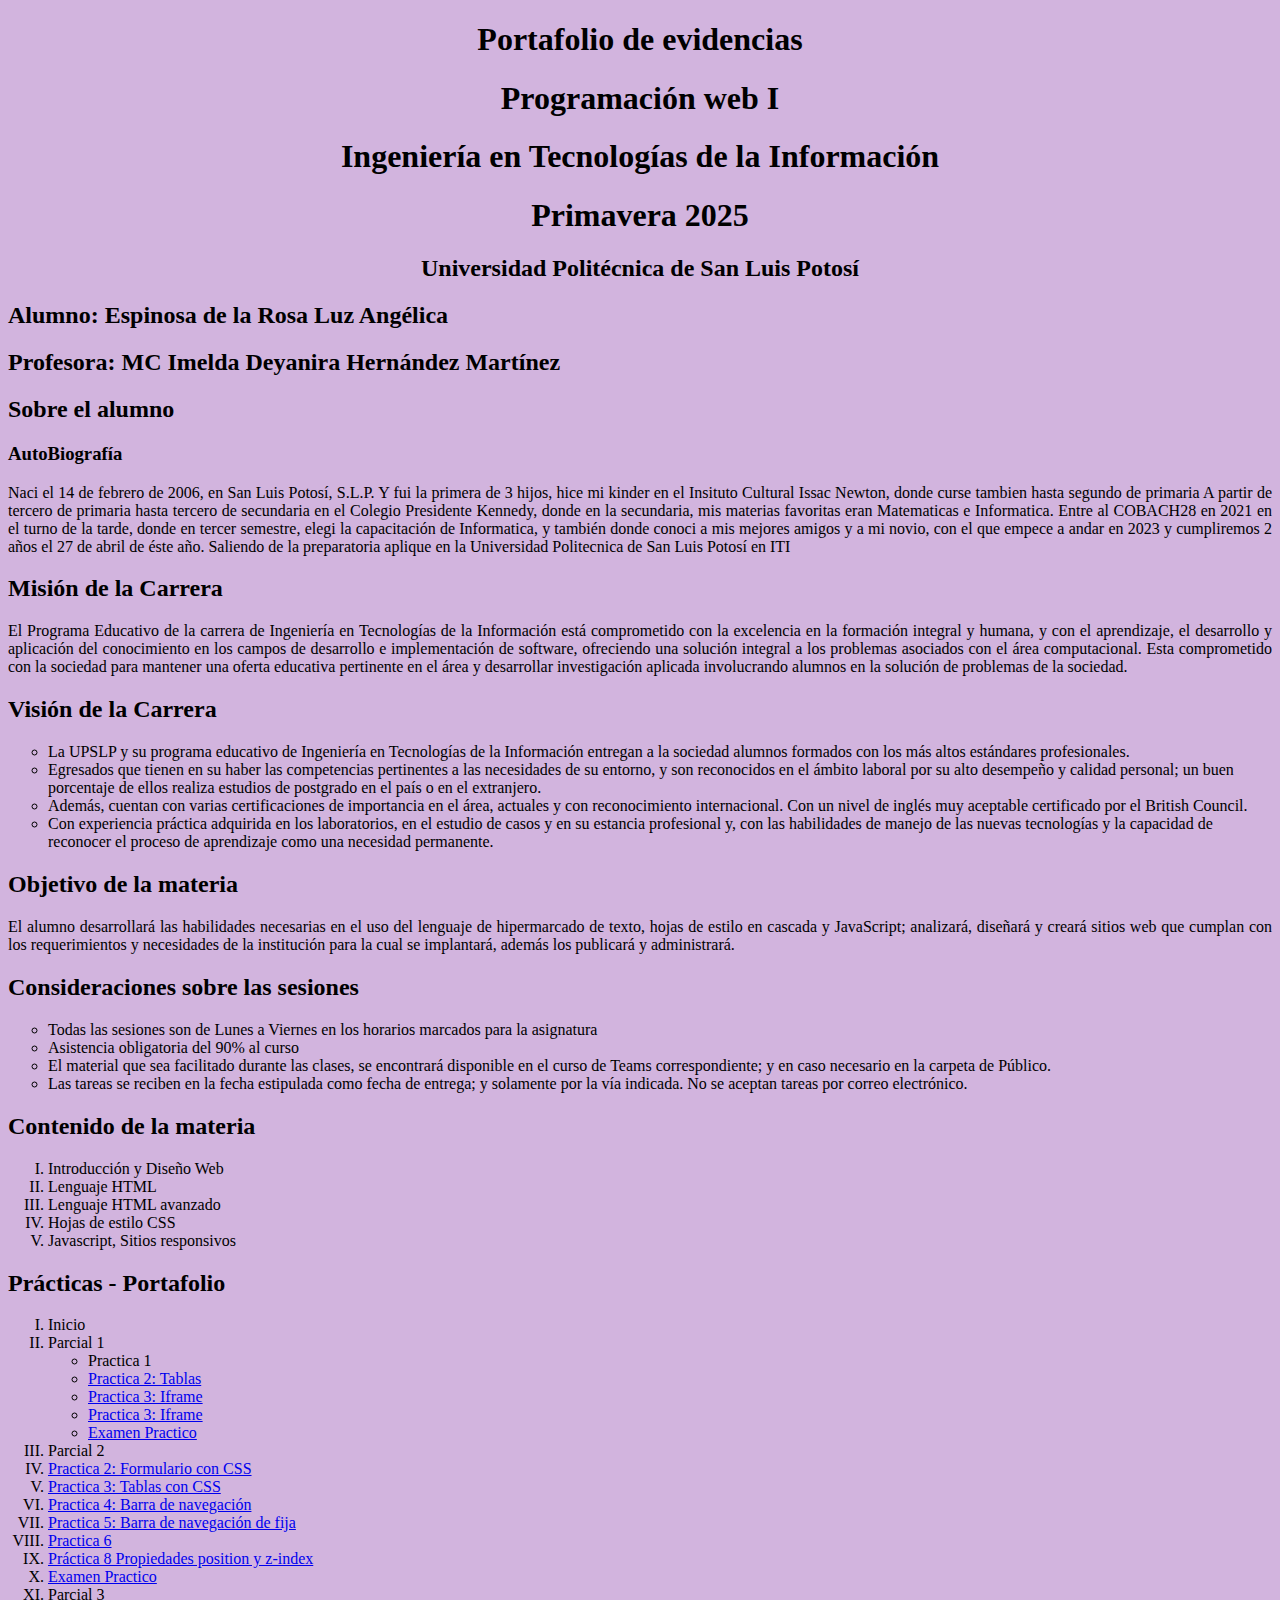
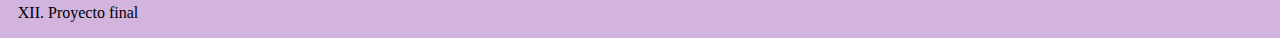
==== index.html @ b5780d8f "Update index.html" ====
<!DOCTYPE html>
<html>
    <head>
        <meta charset="utf8">
        <meta name="viewport" content="
        widht=device-wight,initial-scale=1">
        <link rel="icon" type="image/jfif" href="64360.jfif">
        <title>Portafolio de evidencias</title>
    </head>
    <body style="background-color:#d2b4de;"> 
        <header>
            <h1 style="text-align: center;">Portafolio de evidencias</h1>
            <h1 style="text-align: center;">Programación web I</h1>
            <h1 style="text-align: center;">Ingeniería en Tecnologías de la Información</h1>
            <h1 style="text-align: center;">Primavera 2025</h1>
        </header>
        <section>
            <h2 style="text-align: center;">Universidad Politécnica de San Luis Potosí </h2>
            <h2>Alumno: Espinosa de la Rosa Luz Angélica</h2>
            <h2>Profesora: MC Imelda Deyanira Hernández Martínez</h2>
        </section>
        <section> <!--Seccion de contenido-->
            <h2>Sobre el alumno</h2>
            <h3>AutoBiografía</h3>
            <P style="text-align: justify;"> <!--Parrafo-->
                Naci el 14 de febrero de 2006, en San Luis Potosí, S.L.P. Y fui la primera de 3 hijos, hice mi kinder en el Insituto Cultural Issac Newton, donde curse tambien hasta segundo de primaria
                A partir de tercero de primaria hasta tercero de secundaria en el Colegio Presidente Kennedy, donde en la secundaria, mis materias favoritas eran Matematicas e Informatica.
                Entre al COBACH28 en 2021 en el turno de la tarde, donde en tercer semestre, elegi la capacitación de Informatica, y también donde conoci a mis mejores amigos y a mi novio, con el que empece a andar en 2023
                y cumpliremos 2 años el 27 de abril de éste año.
                Saliendo de la preparatoria aplique en la Universidad Politecnica de San Luis Potosí en ITI
            </P>
        </section>
        <section> <!--Seccion de contenido-->
            <h2>Misión de la Carrera</h2>
            <P style="text-align: justify;"> <!--Parrafo-->
                El Programa Educativo de la carrera de Ingeniería en Tecnologías de la
Información está comprometido con la excelencia en la formación
integral y humana, y con el aprendizaje, el desarrollo y aplicación del
conocimiento en los campos de desarrollo e implementación de
software, ofreciendo una solución integral a los problemas asociados
con el área computacional. Esta comprometido con la sociedad para
mantener una oferta educativa pertinente en el área y desarrollar
investigación aplicada involucrando alumnos en la solución de
problemas de la sociedad.
            </P>
            
        </section>
        <section> <!--Seccion de contenido-->
            <h2>Visión de la Carrera</h2>
            <nav">
            <P style="text-align: justify;"> <!--Parrafo-->
                <ul type="circle">
                    <li>La UPSLP y su programa educativo de Ingeniería en Tecnologías de la Información
                        entregan a la sociedad alumnos formados con los más altos estándares
                        profesionales.</li>
                    <li>Egresados que tienen en su haber las competencias pertinentes a las necesidades
                        de su entorno, y son reconocidos en el ámbito laboral por su alto desempeño y
                        calidad personal; un buen porcentaje de ellos realiza estudios de postgrado en el
                        país o en el extranjero.</li>
                    <li>Además, cuentan con varias certificaciones de importancia en el área, actuales y
                    con reconocimiento internacional. Con un nivel de inglés muy aceptable
                    certificado por el British Council.</li>
                    <li>Con experiencia práctica adquirida en los laboratorios, en el estudio de casos y en
                    su estancia profesional y, con las habilidades de manejo de las nuevas tecnologías
                    y la capacidad de reconocer el proceso de aprendizaje como una necesidad
                    permanente.</li>
            </P>
        </nav>
        </section>

        <section> <!--Seccion de contenido-->
            <h2>Objetivo de la materia</h2>
            <P style="text-align: justify;"> <!--Parrafo-->
                El alumno desarrollará las habilidades necesarias en el uso del
lenguaje de hipermarcado de texto, hojas de estilo en cascada y
JavaScript; analizará, diseñará y creará sitios web que cumplan
con los requerimientos y necesidades de la institución para la
cual se implantará, además los publicará y administrará.

            </P>
            
        </section>

        <section> <!--Seccion de contenido-->
            <h2>Consideraciones sobre las sesiones</h2>
            <P style="text-align: justify;"> <!--Parrafo-->
            <ul type="circle"><!--Lista desordenda-->
                <li>Todas las sesiones son de Lunes a Viernes en los horarios marcados
                    para la asignatura</li><!--Elemento de la lista-->
                <li>Asistencia obligatoria del 90% al curso</li>
                <LI>El material que sea facilitado durante las clases, se encontrará
                    disponible en el curso de Teams correspondiente; y en caso necesario
                    en la carpeta de Público.</LI>
                <li>Las tareas se reciben en la fecha estipulada como fecha de entrega; y
                    solamente por la vía indicada. No se aceptan tareas por correo
                    electrónico.</li>
            </ul>
            </P>
        </section>

        <section>
            <h2>Contenido de la materia</h2>
            <P style="text-align: justify;">
                <ol type="I">
                    <li>Introducción y Diseño Web</li>
                    <li>Lenguaje HTML</li>
                    <li>Lenguaje HTML avanzado</li>
                    <li>Hojas de estilo CSS</li>
                    <li>Javascript, Sitios responsivos</li>
                </ol>
            </p>
        </section>
        <section>
            <h2>Prácticas - Portafolio</h2>
            <P style="text-align: justify;">
                <ol type="I">
                    <li>Inicio</li>
                    <li>Parcial 1</li>
                    <ul>
                        <li> Practica 1</li>
                        <li> <a href="https://anyidlr.github.io/Portafolio_Web1/tablas.html">Practica 2: Tablas</a></li>
                        <li><a href="https://anyidlr.github.io/Portafolio_Web1/Iframe.html">Practica 3: Iframe</a></li>
                        <li><a href="https://anyidlr.github.io/Portafolio_Web1/Iframe.html">Practica 3: Iframe</a></li>    
                        <li><a href="https://anyidlr.github.io/Portafolio_Web1/examen.html">Examen Practico</a></li>
                    </ul>
                    <li>Parcial 2</li>
                         <li> <a href="https://anyidlr.github.io/Portafolio_Web1/Formulario.html">Practica 2: Formulario con CSS</a></li>
                        <li> <a href="https://anyidlr.github.io/Portafolio_Web1/TABLASS.html">Practica 3: Tablas con CSS</a></li>
                        <li> <a href="https://anyidlr.github.io/Portafolio_Web1/barra_nav.html">Practica 4: Barra de navegación</a></li>
                        <li> <a href="https://anyidlr.github.io/Portafolio_Web1/barra_nav_fija.html">Practica 5: Barra de navegación de fija</a></li>
                        <li> <a href="https://anyidlr.github.io/Portafolio_Web1/indexx.html">Practica 6</a></li>
                        <li> <a href="https://anyidlr.github.io/Portafolio_Web1/MMMM.html">Práctica 8 Propiedades position y z-index</a></li>
                        <li> <a href="https://anyidlr.github.io/Portafolio_Web1/ExamenpracticoP2-187491.html">Examen Practico</a></li>
                    <li>Parcial 3</li>
                    <li>Proyecto final</li>
                </ol>
            </P>
        </section>
    </body>
</html>
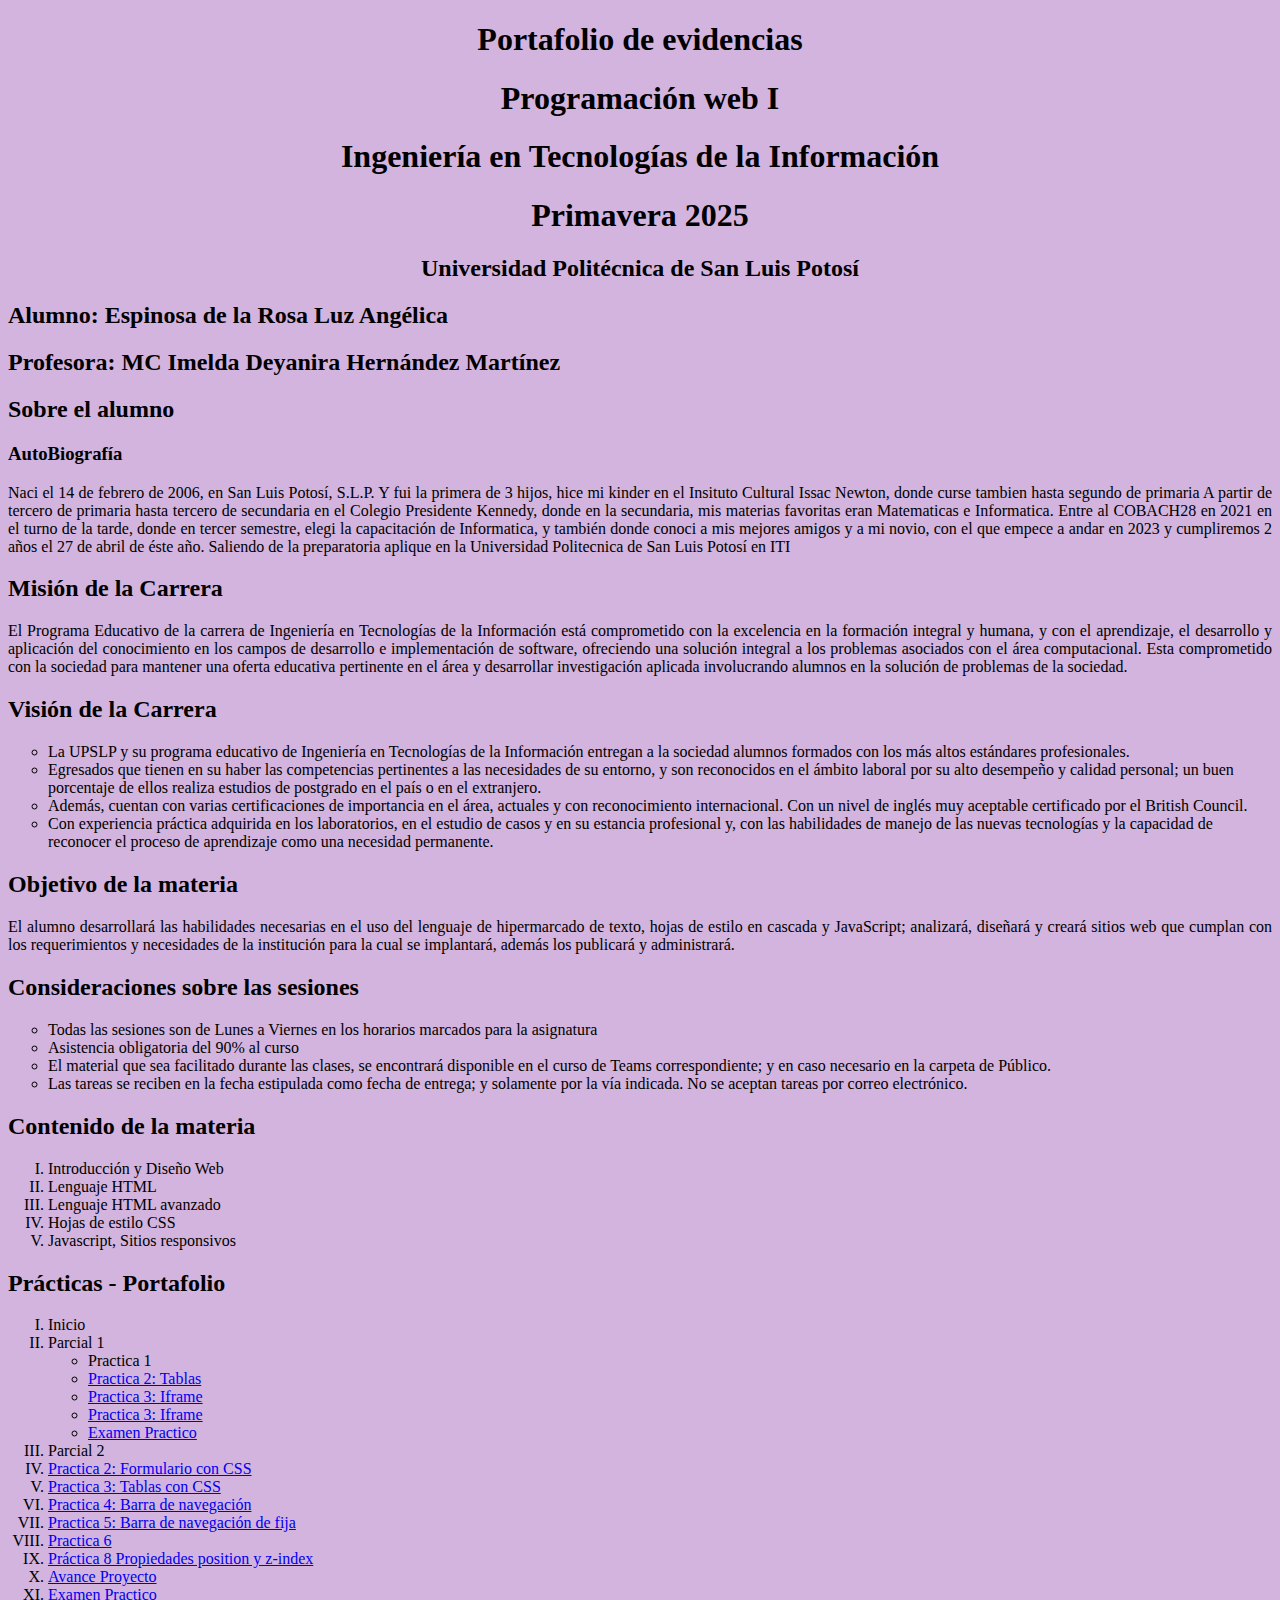
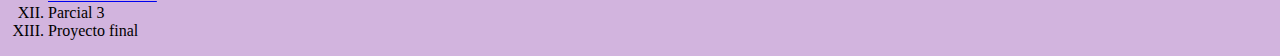
==== commit dfa57bfa: "Update index.html" ====
--- a/index.html
+++ b/index.html
@@ -130,6 +130,7 @@
                         <li> <a href="https://anyidlr.github.io/Portafolio_Web1/barra_nav_fija.html">Practica 5: Barra de navegación de fija</a></li>
                         <li> <a href="https://anyidlr.github.io/Portafolio_Web1/indexx.html">Practica 6</a></li>
                         <li> <a href="https://anyidlr.github.io/Portafolio_Web1/MMMM.html">Práctica 8 Propiedades position y z-index</a></li>
+                        <li> <a href="https://anyidlr.github.io/Portafolio_Web1/pasteleroaMarcella.html">Avance Proyecto</a></li>
                         <li> <a href="https://anyidlr.github.io/Portafolio_Web1/ExamenpracticoP2-187491.html">Examen Practico</a></li>
                     <li>Parcial 3</li>
                     <li>Proyecto final</li>
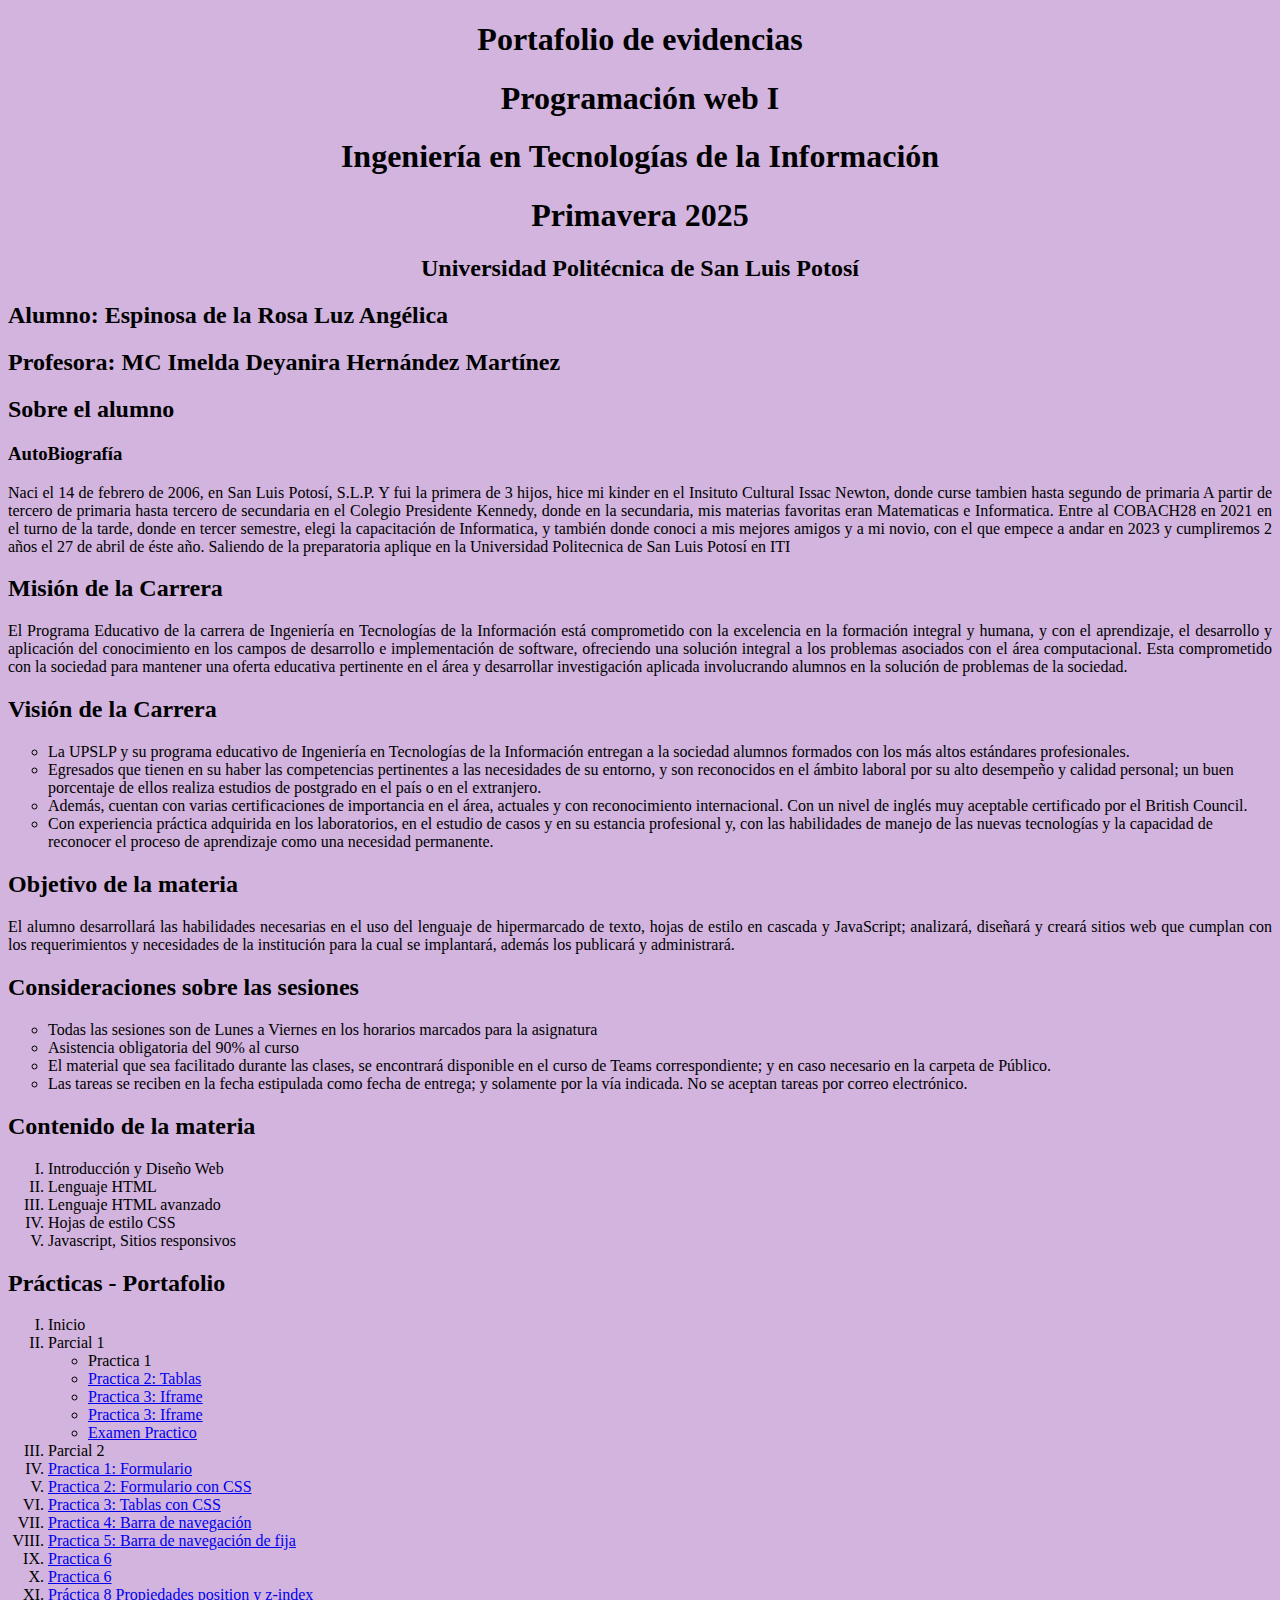
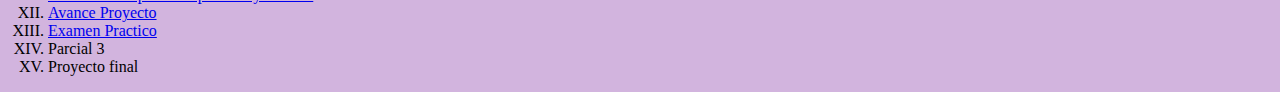
==== commit 35ee7154: "Update index.html" ====
--- a/index.html
+++ b/index.html
@@ -124,13 +124,15 @@
                         <li><a href="https://anyidlr.github.io/Portafolio_Web1/examen.html">Examen Practico</a></li>
                     </ul>
                     <li>Parcial 2</li>
-                         <li> <a href="https://anyidlr.github.io/Portafolio_Web1/Formulario.html">Practica 2: Formulario con CSS</a></li>
+                        <li> <a href="https://anyidlr.github.io/Portafolio_Web1/Práctica1.html">Practica 1: Formulario</a></li>
+                        <li> <a href="https://anyidlr.github.io/Portafolio_Web1/Formulario.html">Practica 2: Formulario con CSS</a></li>
                         <li> <a href="https://anyidlr.github.io/Portafolio_Web1/TABLASS.html">Practica 3: Tablas con CSS</a></li>
                         <li> <a href="https://anyidlr.github.io/Portafolio_Web1/barra_nav.html">Practica 4: Barra de navegación</a></li>
                         <li> <a href="https://anyidlr.github.io/Portafolio_Web1/barra_nav_fija.html">Practica 5: Barra de navegación de fija</a></li>
                         <li> <a href="https://anyidlr.github.io/Portafolio_Web1/indexx.html">Practica 6</a></li>
+                        <li> <a href="https://anyidlr.github.io/Portafolio_Web1/Práctica7.html">Practica 6</a></li>
                         <li> <a href="https://anyidlr.github.io/Portafolio_Web1/MMMM.html">Práctica 8 Propiedades position y z-index</a></li>
-                        <li> <a href="https://anyidlr.github.io/Portafolio_Web1/pasteleroaMarcella.html">Avance Proyecto</a></li>
+                        <li> <a href="https://anyidlr.github.io/Portafolio_Web1/pasteleriaMarcella.HTML">Avance Proyecto</a></li>
                         <li> <a href="https://anyidlr.github.io/Portafolio_Web1/ExamenpracticoP2-187491.html">Examen Practico</a></li>
                     <li>Parcial 3</li>
                     <li>Proyecto final</li>
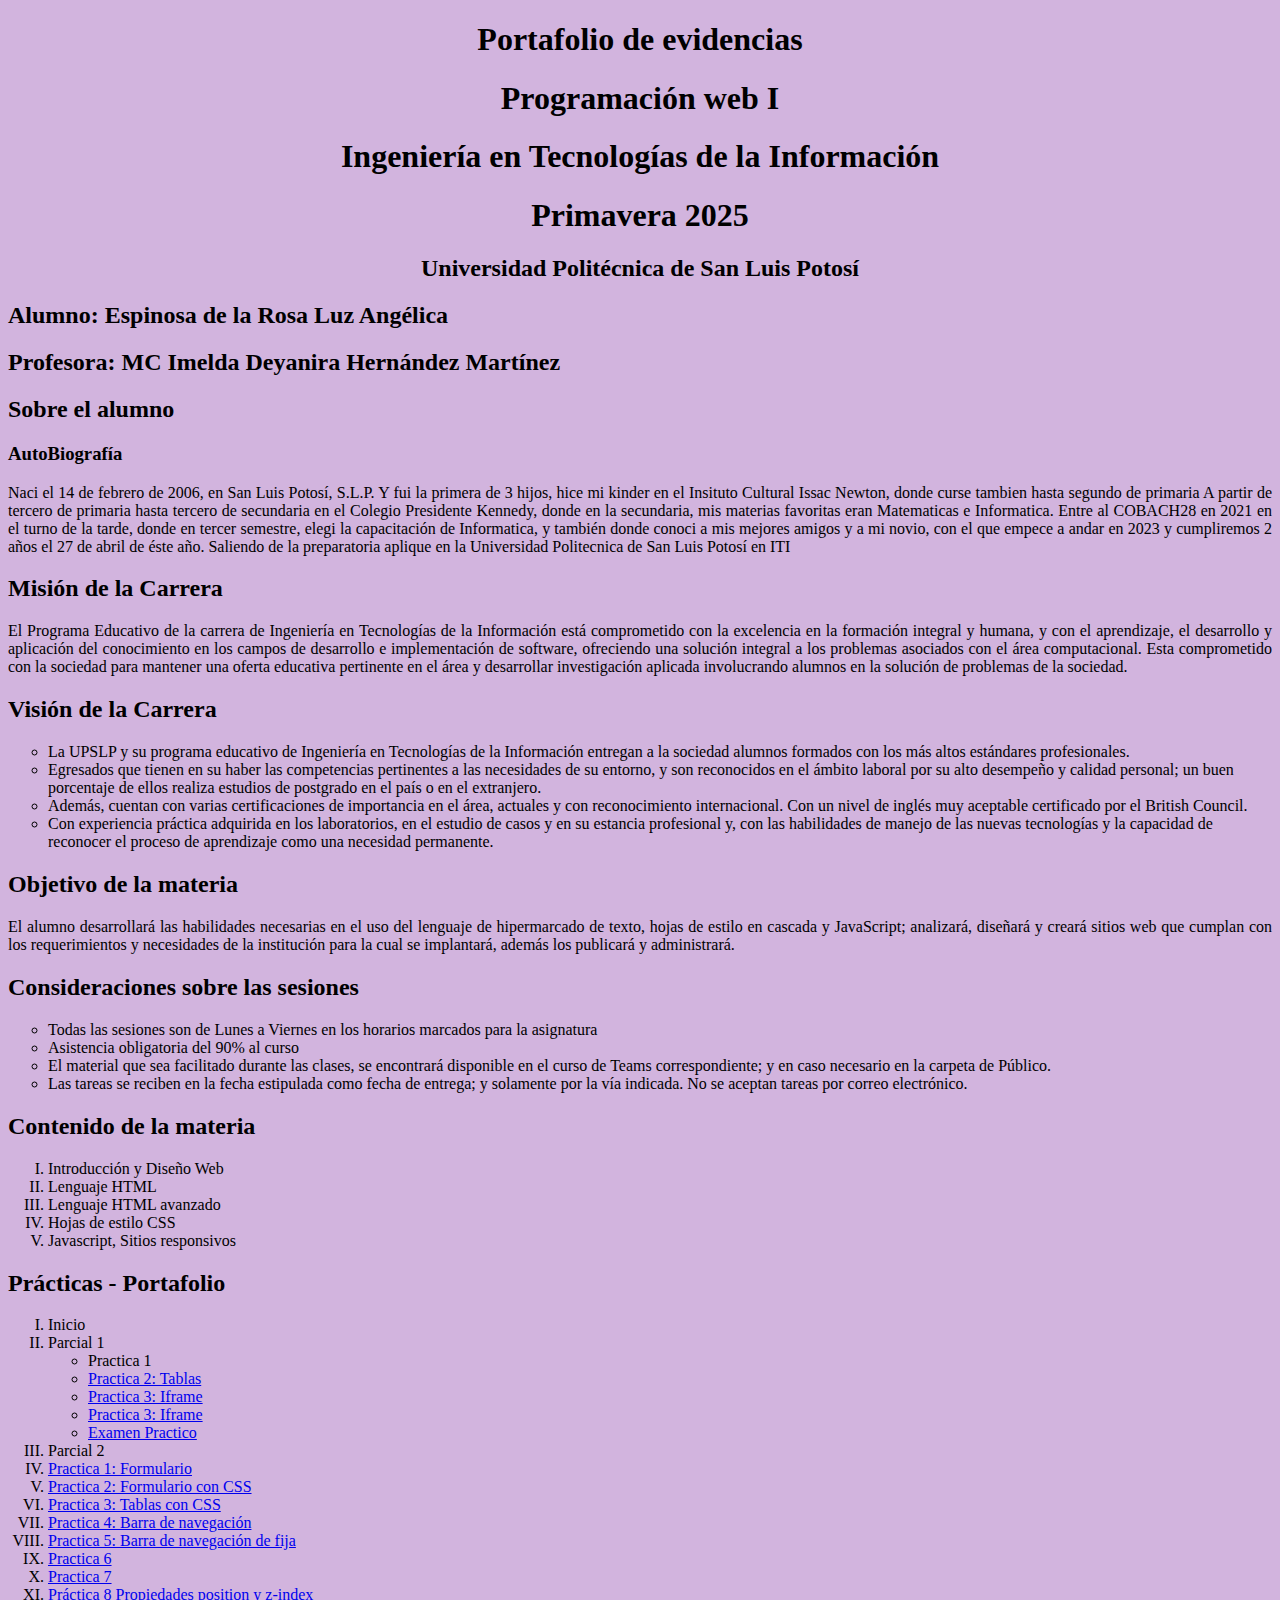
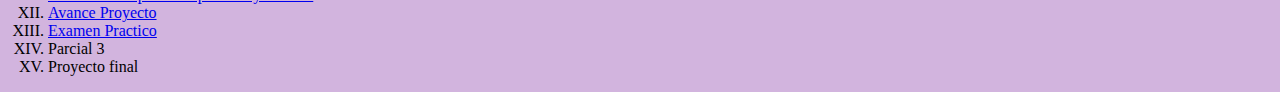
==== commit 18dff66b: "Update index.html" ====
--- a/index.html
+++ b/index.html
@@ -130,7 +130,7 @@
                         <li> <a href="https://anyidlr.github.io/Portafolio_Web1/barra_nav.html">Practica 4: Barra de navegación</a></li>
                         <li> <a href="https://anyidlr.github.io/Portafolio_Web1/barra_nav_fija.html">Practica 5: Barra de navegación de fija</a></li>
                         <li> <a href="https://anyidlr.github.io/Portafolio_Web1/indexx.html">Practica 6</a></li>
-                        <li> <a href="https://anyidlr.github.io/Portafolio_Web1/Práctica7.html">Practica 6</a></li>
+                        <li> <a href="https://anyidlr.github.io/Portafolio_Web1/Práctica7.HTML">Practica 7</a></li>
                         <li> <a href="https://anyidlr.github.io/Portafolio_Web1/MMMM.html">Práctica 8 Propiedades position y z-index</a></li>
                         <li> <a href="https://anyidlr.github.io/Portafolio_Web1/pasteleriaMarcella.HTML">Avance Proyecto</a></li>
                         <li> <a href="https://anyidlr.github.io/Portafolio_Web1/ExamenpracticoP2-187491.html">Examen Practico</a></li>
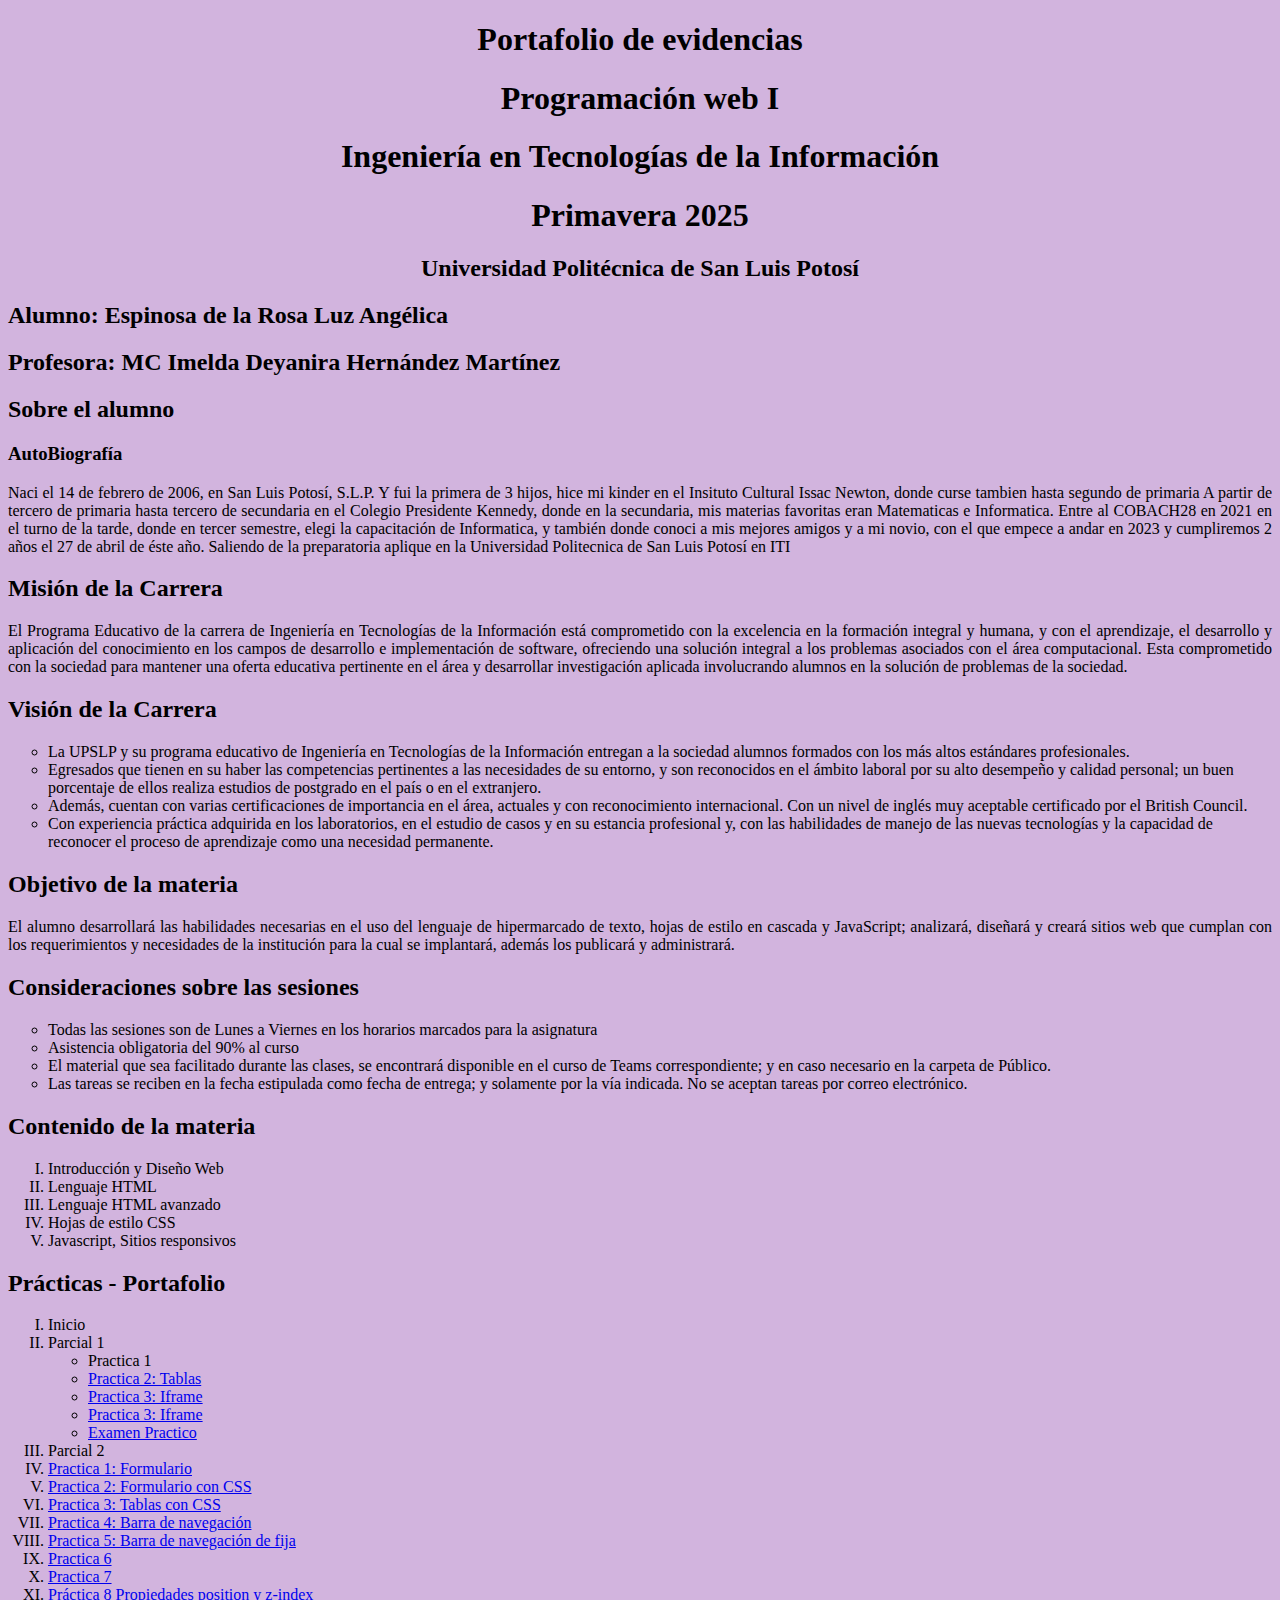
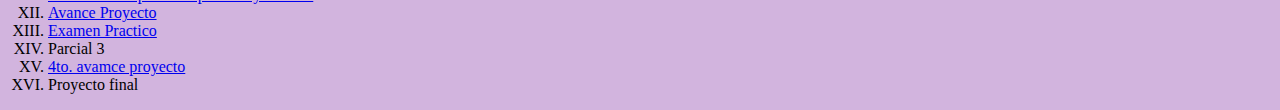
==== commit d8e9684f: "Update index.html" ====
--- a/index.html
+++ b/index.html
@@ -132,9 +132,10 @@
                         <li> <a href="https://anyidlr.github.io/Portafolio_Web1/indexx.html">Practica 6</a></li>
                         <li> <a href="https://anyidlr.github.io/Portafolio_Web1/Práctica7.HTML">Practica 7</a></li>
                         <li> <a href="https://anyidlr.github.io/Portafolio_Web1/MMMM.html">Práctica 8 Propiedades position y z-index</a></li>
-                        <li> <a href="https://anyidlr.github.io/Portafolio_Web1/pasteleriaMarcella.HTML">Avance Proyecto</a></li>
+                        <li> <a href="https://anyidlr.github.io/Portafolio_Web1/pasteleriaMarcella.html">Avance Proyecto</a></li>
                         <li> <a href="https://anyidlr.github.io/Portafolio_Web1/ExamenpracticoP2-187491.html">Examen Practico</a></li>
                     <li>Parcial 3</li>
+                        <li><a href="https://anyidlr.github.io/Portafolio_Web1/favicon.html">4to. avamce proyecto</a></li>
                     <li>Proyecto final</li>
                 </ol>
             </P>
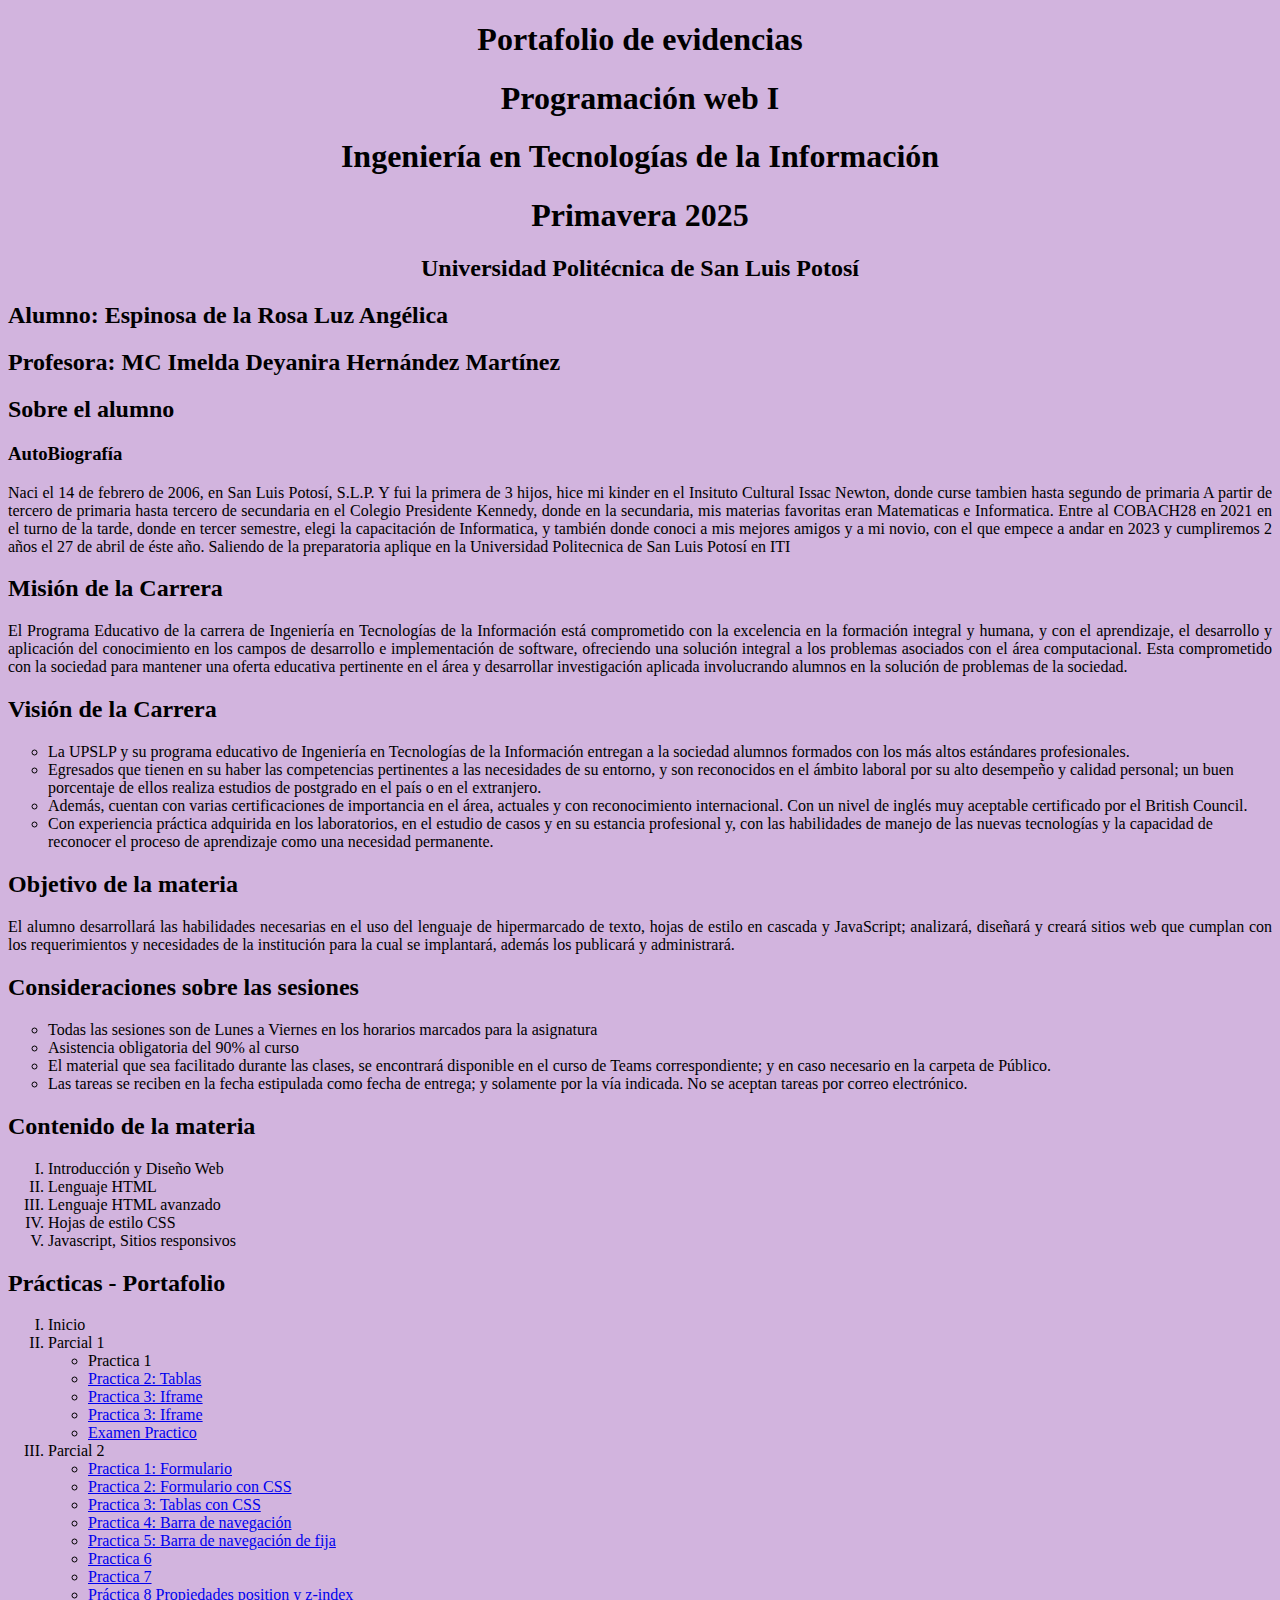
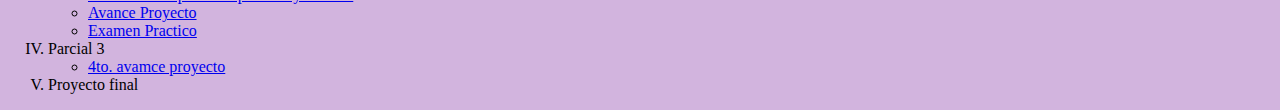
==== commit cbeb2a46: "Update index.html" ====
--- a/index.html
+++ b/index.html
@@ -124,6 +124,7 @@
                         <li><a href="https://anyidlr.github.io/Portafolio_Web1/examen.html">Examen Practico</a></li>
                     </ul>
                     <li>Parcial 2</li>
+                    <ul>
                         <li> <a href="https://anyidlr.github.io/Portafolio_Web1/Práctica1.html">Practica 1: Formulario</a></li>
                         <li> <a href="https://anyidlr.github.io/Portafolio_Web1/Formulario.html">Practica 2: Formulario con CSS</a></li>
                         <li> <a href="https://anyidlr.github.io/Portafolio_Web1/TABLASS.html">Practica 3: Tablas con CSS</a></li>
@@ -134,8 +135,11 @@
                         <li> <a href="https://anyidlr.github.io/Portafolio_Web1/MMMM.html">Práctica 8 Propiedades position y z-index</a></li>
                         <li> <a href="https://anyidlr.github.io/Portafolio_Web1/pasteleriaMarcella.html">Avance Proyecto</a></li>
                         <li> <a href="https://anyidlr.github.io/Portafolio_Web1/ExamenpracticoP2-187491.html">Examen Practico</a></li>
+                    </ul>
                     <li>Parcial 3</li>
-                        <li><a href="https://anyidlr.github.io/Portafolio_Web1/favicon.html">4to. avamce proyecto</a></li>
+                    <ul>
+                        <li><a href="https://anyidlr.github.io/Portafolio_Web1/pasteleriaMarcella.html">4to. avamce proyecto</a></li>
+                    </ul>
                     <li>Proyecto final</li>
                 </ol>
             </P>
